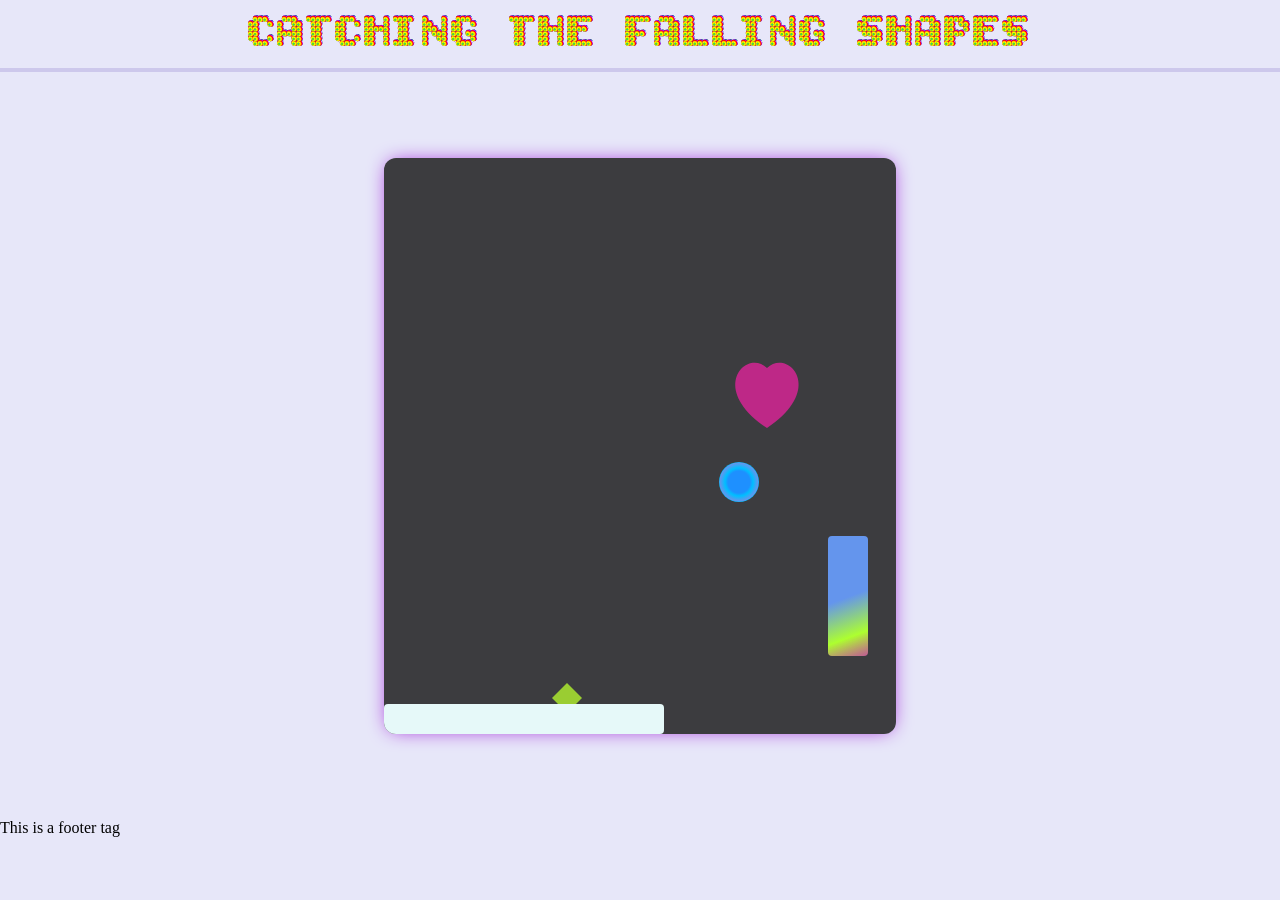
==== Basics/game/index.html @ 1fa09e76 "feat: Add nested elements to dialog" ====
<!-- add a comment to check auto git commit and now this time i check google ai auto commit  function and it is second time i am checking 1st time 2nd time 3rd time -->
<!doctype html>
<html lang="en">
  <head>
    <meta charset="UTF-8" />
    <meta name="viewport" content="width=device-width, initial-scale=1.0" />
    <link rel="icon" href="./assets//game-icon.png" type="image/png" />
    <title>|Catch the shapes with ai-git-auto-commit</title>
    <link rel="preconnect" href="https://fonts.googleapis.com" />
    <link rel="preconnect" href="https://fonts.gstatic.com" crossorigin />
    <link
      href="https://fonts.googleapis.com/css2?family=Bitcount+Ink:wght@100..900&display=swap"
      rel="stylesheet"
    />
    <link
      href="https://fonts.googleapis.com/css2?family=Press+Start+2P&display=swap"
      rel="stylesheet"
    />
    <link rel="stylesheet" href="style.css" />
  </head>
  <body contenteditable="false">
    <header>
      <h1 id="game-title">Catching The Falling Shapes</h1>
    </header>
    <main>
      <section class="game-ctn">
        <canvas class="gamepad"></canvas>
        <div class="control-btn" contenteditable="false">
          <button class="play-btn" id="left-btn"><</button>
          <button class="play-btn" id="right-btn" contenteditable="false">
            >
          </button>
        </div>
      </section>
    </main>
    <footer>This is  a footer tag</footer>
    <dialog>It is a dialog box
      <div>
        <i>
          <ul>
            <li>home</li>
          </ul>
        </i>
      </div>
    </dialog>
    <script type="text/javascript" src="./script.js"></script>
  </body>
</html>
---- Basics/game/style.css ----
*{
    margin: 0px;
    padding: 0px;
    box-sizing: border-box;
    user-select: none;         /* disable text selection */
    -webkit-user-select: none; /* Safari */
    -ms-user-select: none;     /* IE/Edge */
    -webkit-touch-callout: none; /* disable iOS long-press menu */
    outline: none; 
}
html{
    width: 100dvw;
    font-size: 16px;
}
:root{
    --game-name:normal 600 1.6rem/1 Bitcount Ink;
    --btns-font:2rem/1.5 "Press Start 2P" ;
}
body{
    width: 100%;
    overflow-x: hidden;
    background-color:#e7e7f9;
}
header{
    display: flex;
    flex-direction: row;
    flex-direction: column;
    justify-content: center;
    align-items: center;
    height:8vh;
    background-color:transparent;
    border-bottom: 2px solid #cdc8ec;
    margin-bottom: 3vh;
}
main{
    display: flex;
    flex-direction: column;
    justify-content: center;
    align-items: center;
}
#game-title{
    font:var(--game-name);
    text-align: center;
    text-transform: uppercase;
}
.game-ctn{
    width: 100%;
    height: 80vh;
    display: flex;
    flex-direction: column;
    align-items: center;
    justify-content: center;
}
.gamepad{
    width: 80%;
    height: 80%;
    display: block;
    border: none;
    border-radius: 12px;
    background-color: #0c0c0cc7;
    box-shadow: 0px 0px 20px -5px darkviolet;
    margin-bottom: 3vh;
}
.control-btn{
    width: 75%;
    height: 10%;
    display: flex;
    flex-direction: row;
    justify-content: space-between;
    overflow: hidden;
    
}
.play-btn{
    font: var(--btns-font);
    width: 60px;
    height: 60px;
    border-radius: 50% !important;
    border: none;
    background: linear-gradient(212deg ,#c5cddc 0%, #b5e7e7 30%,violet 100% );
    color:#213d71;
    display: flex;
    align-items: center;
    justify-content: center;
    text-align: center;
    user-select: none;         /* disable text selection */
    -webkit-user-select: none; /* Safari */
    -ms-user-select: none;     /* IE/Edge */
    -webkit-touch-callout: none; /* disable iOS long-press menu */
    outline: none; 
    
}
.tets{
    color:rgba(126, 252, 0, 0.756);
}
@media (min-width:1220px) {
    :root{
        --game-name:normal 600 3rem/1 Bitcount Ink;
    }
    header{
        border-bottom-width: 4px;
    }
    .game-ctn{
        width: 50% !important;
    }
    .control-btn{
        display: none;
    }
}
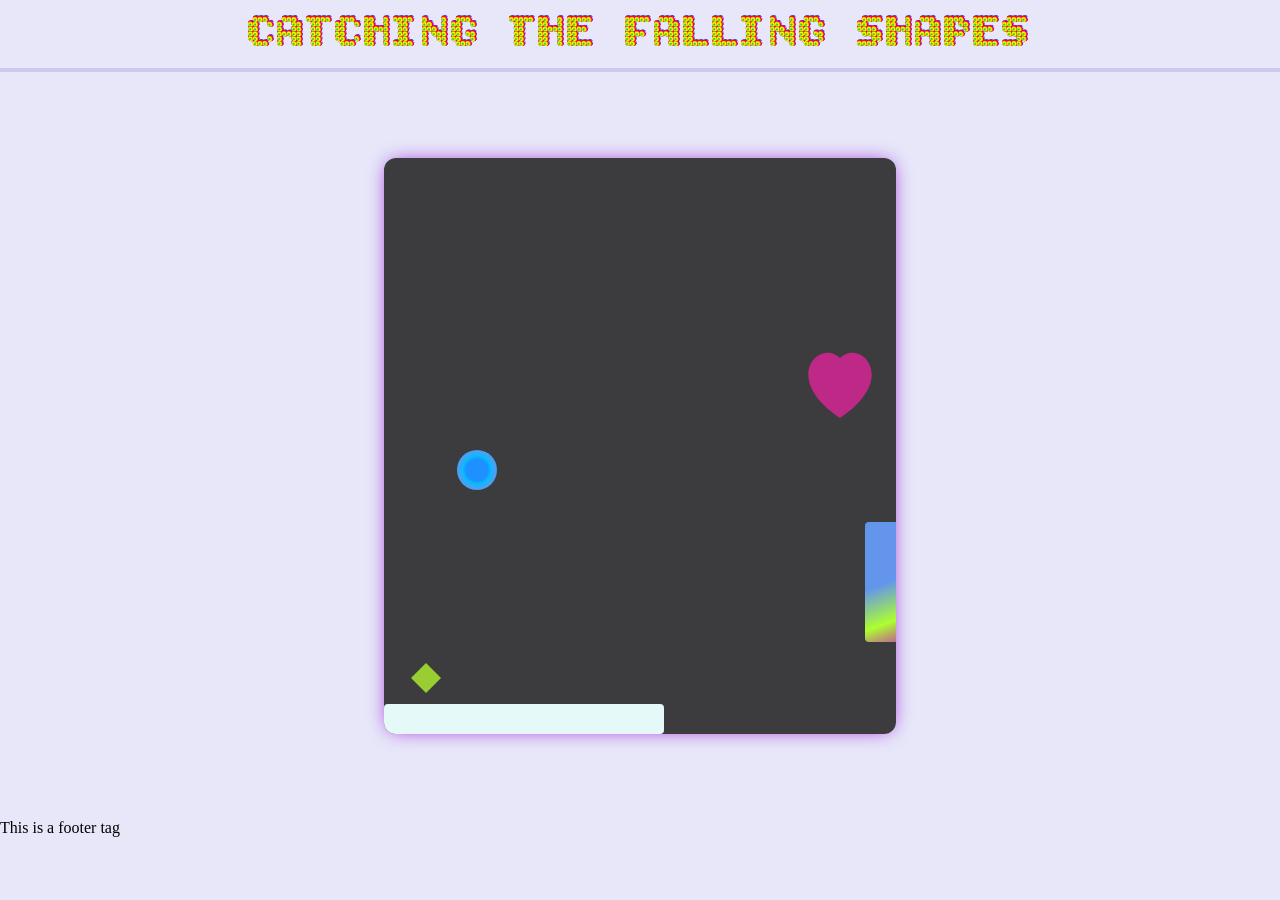
==== commit 1e45e706: "feat: Add h-hello-section to game index.html" ====
--- a/Basics/game/index.html
+++ b/Basics/game/index.html
@@ -42,6 +42,7 @@
           </ul>
         </i>
       </div>
+      <section class="hi-hello" name="h-hello-section" >i am a section</section>
     </dialog>
     <script type="text/javascript" src="./script.js"></script>
   </body>
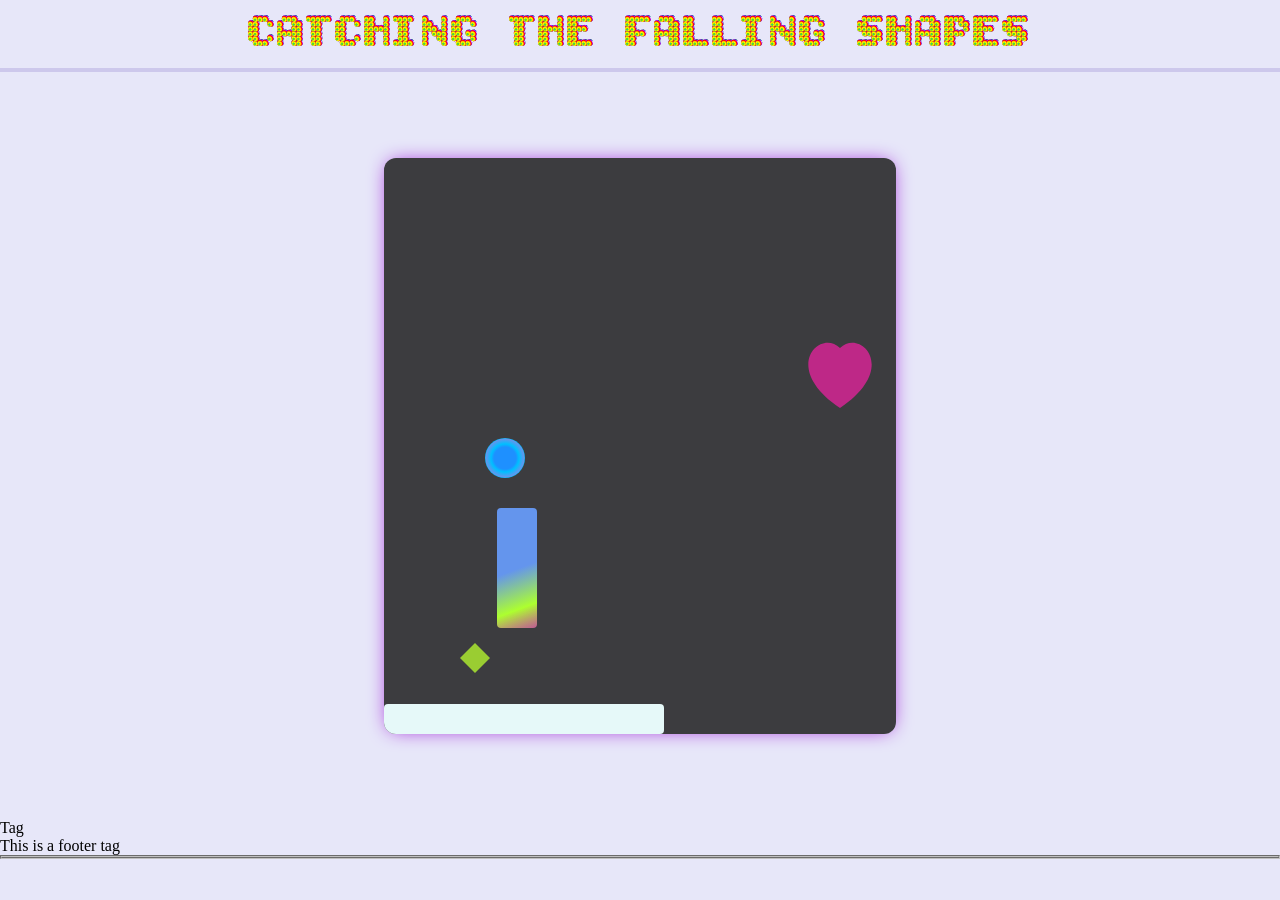
==== commit 6fd9547b: "feat: Add experimental elements to game index.html" ====
--- a/Basics/game/index.html
+++ b/Basics/game/index.html
@@ -33,6 +33,7 @@
         </div>
       </section>
     </main>
+    <div>Tag</div>
     <footer>This is  a footer tag</footer>
     <dialog>It is a dialog box
       <div>
@@ -45,5 +46,6 @@
       <section class="hi-hello" name="h-hello-section" >i am a section</section>
     </dialog>
     <script type="text/javascript" src="./script.js"></script>
+    <!-- check it work on not --> <fieldset></fieldset>
   </body>
 </html>
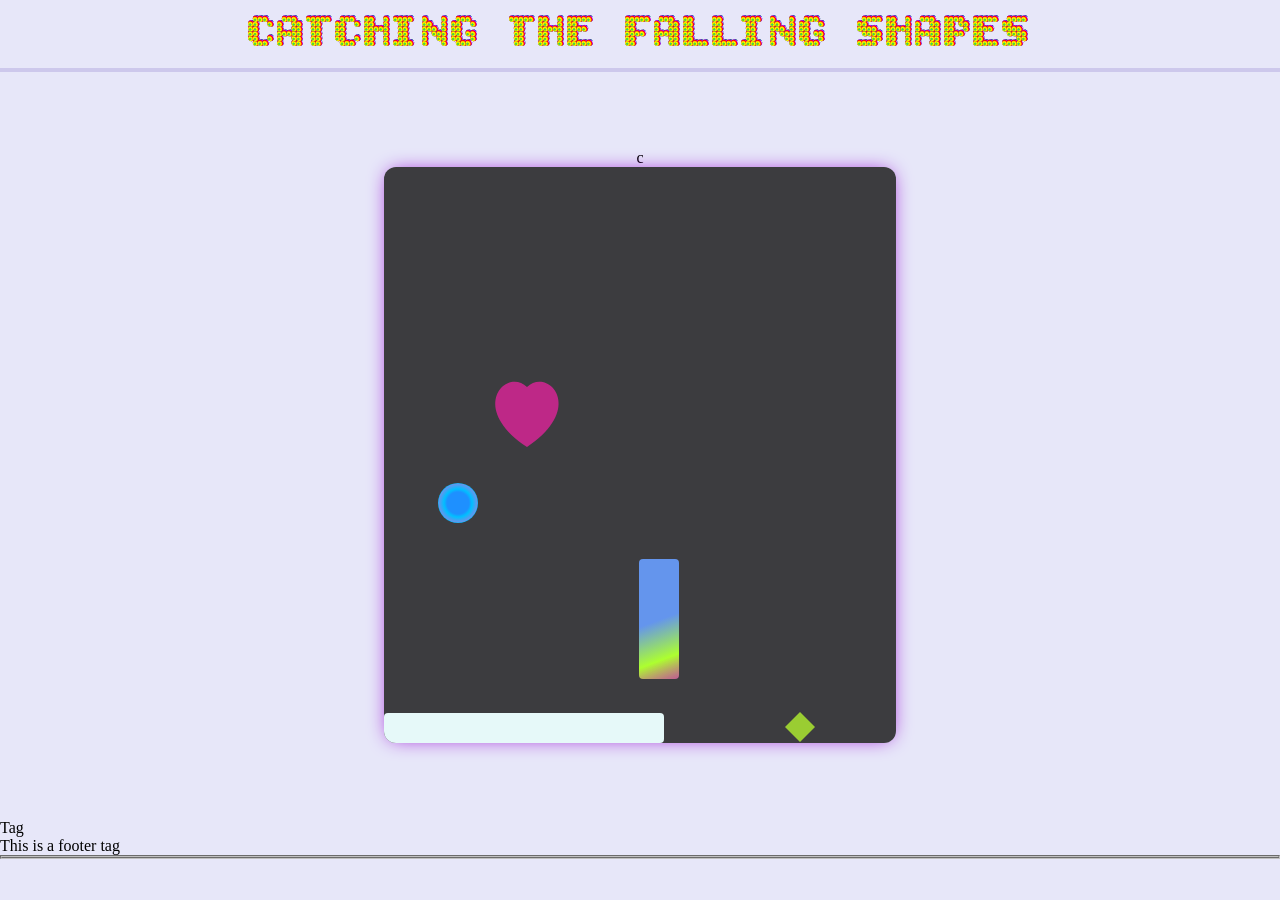
==== commit 30038680: "feat: Add HTML structure for game canvas" ====
--- a/Basics/game/index.html
+++ b/Basics/game/index.html
@@ -23,7 +23,7 @@
       <h1 id="game-title">Catching The Falling Shapes</h1>
     </header>
     <main>
-      <section class="game-ctn">
+      <section class="game-ctn">c
         <canvas class="gamepad"></canvas>
         <div class="control-btn" contenteditable="false">
           <button class="play-btn" id="left-btn"><</button>
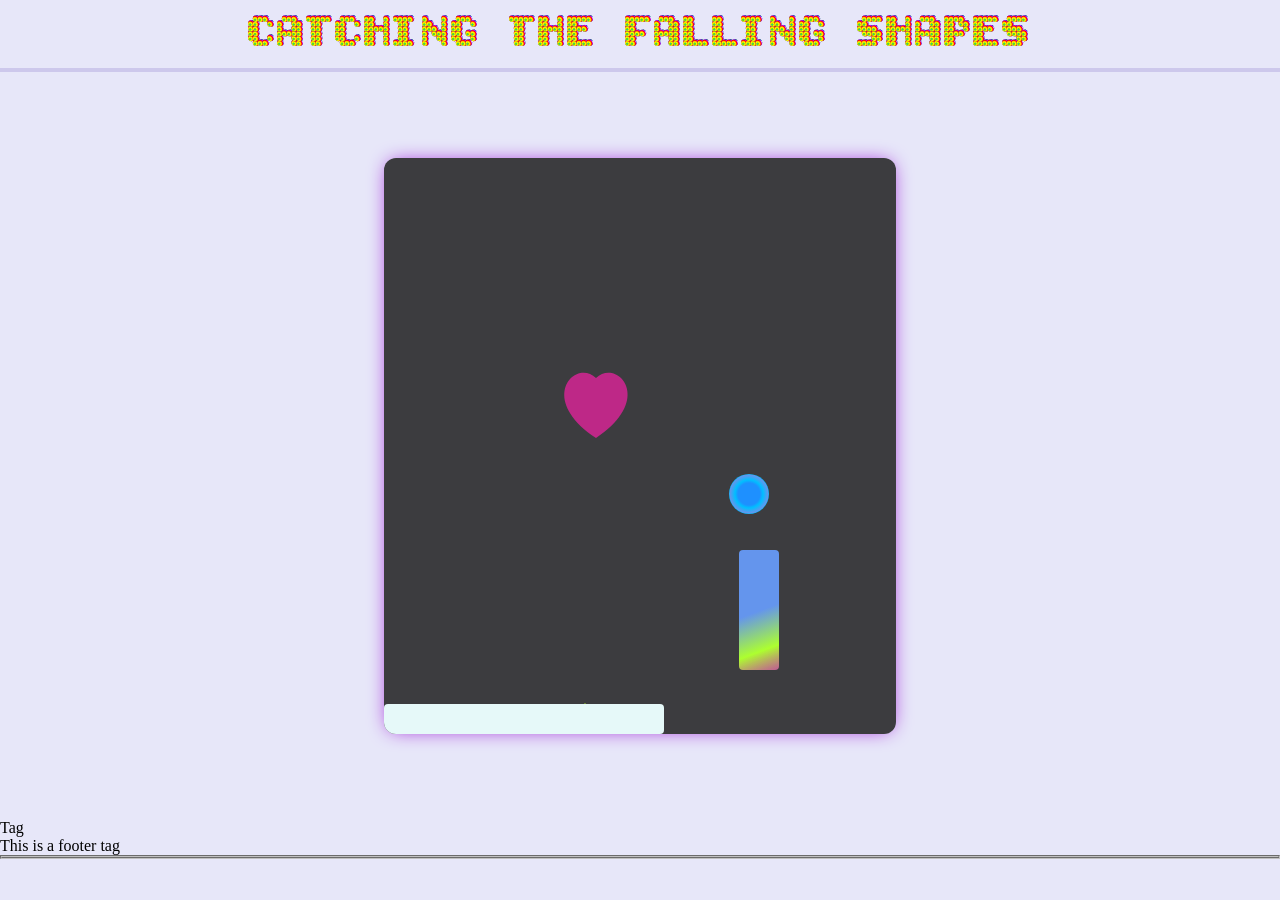
==== commit c718fef0: "fix: Remove spurious character from HTML" ====
--- a/Basics/game/index.html
+++ b/Basics/game/index.html
@@ -23,7 +23,7 @@
       <h1 id="game-title">Catching The Falling Shapes</h1>
     </header>
     <main>
-      <section class="game-ctn">c
+      <section class="game-ctn">
         <canvas class="gamepad"></canvas>
         <div class="control-btn" contenteditable="false">
           <button class="play-btn" id="left-btn"><</button>
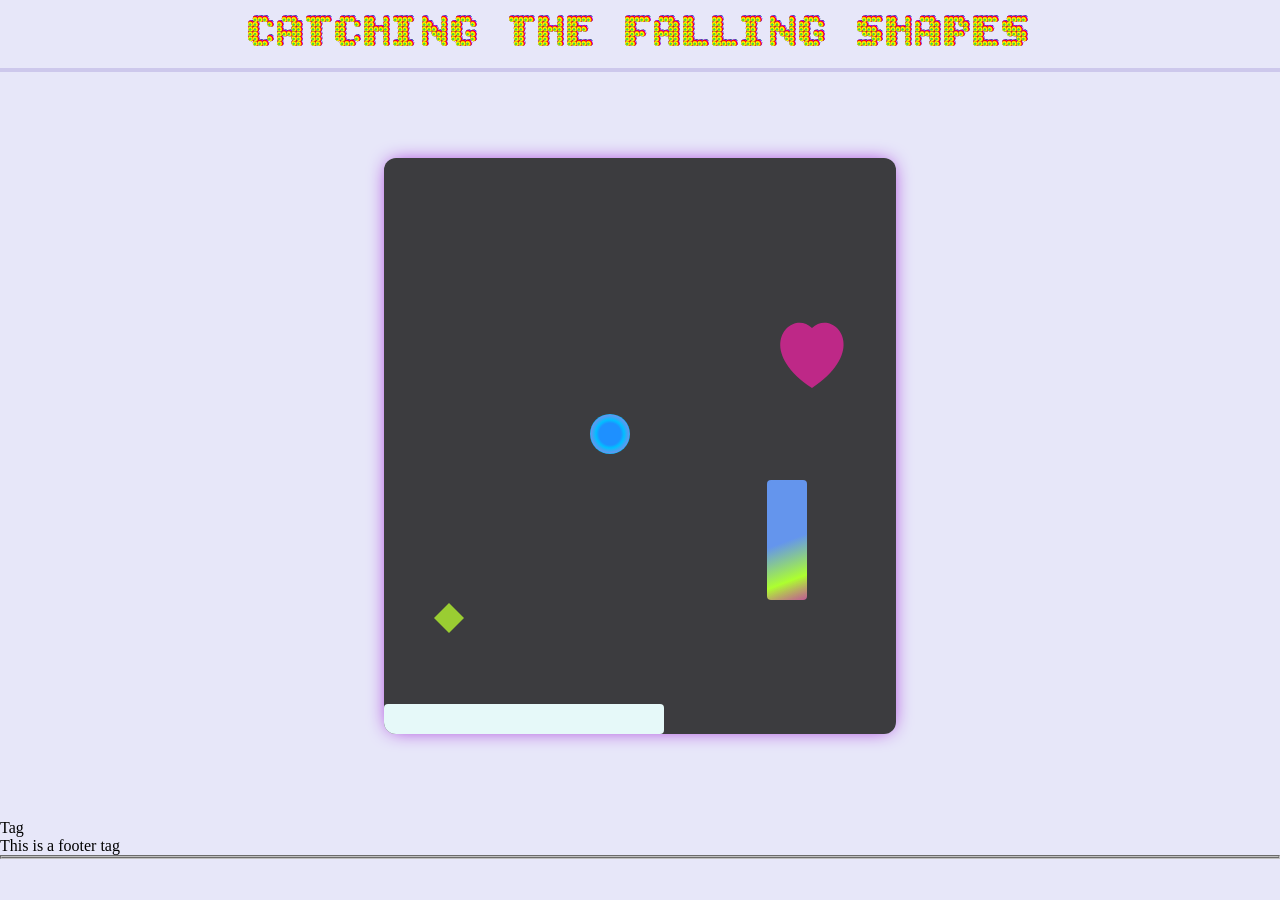
==== commit b903303a: "feat: Add <pre> tag to dialog" ====
--- a/Basics/game/index.html
+++ b/Basics/game/index.html
@@ -34,8 +34,9 @@
       </section>
     </main>
     <div>Tag</div>
-    <footer>This is  a footer tag</footer>
-    <dialog>It is a dialog box
+    <footer>This is a footer tag</footer>
+    <dialog>
+      It is a dialog box
       <div>
         <i>
           <ul>
@@ -43,9 +44,11 @@
           </ul>
         </i>
       </div>
-      <section class="hi-hello" name="h-hello-section" >i am a section</section>
+      <section class="hi-hello" name="h-hello-section">i am a section</section>
+      <pre>Like I have This extension.</pre>
     </dialog>
     <script type="text/javascript" src="./script.js"></script>
-    <!-- check it work on not --> <fieldset></fieldset>
+    <!-- check it work on not -->
+    <fieldset></fieldset>
   </body>
 </html>
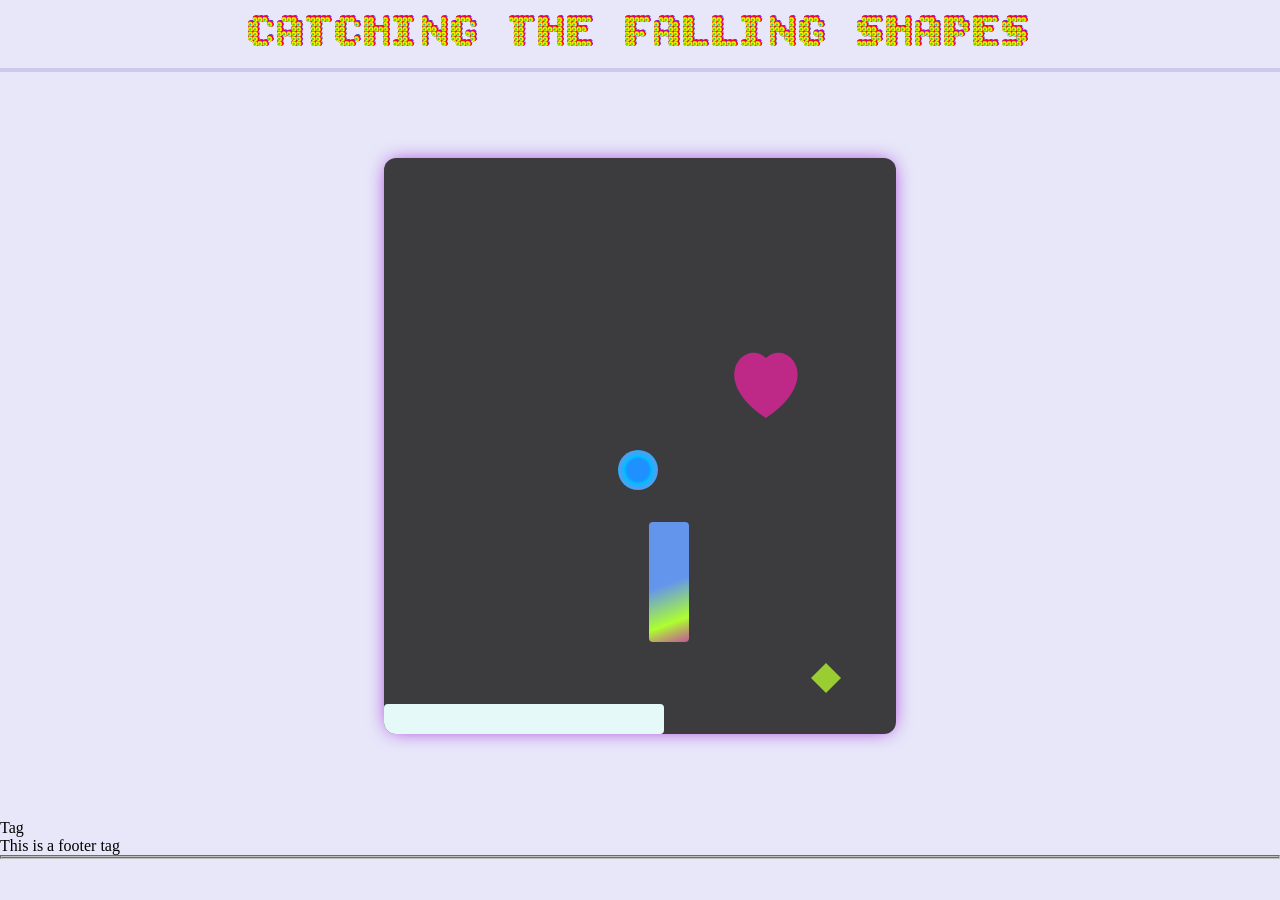
==== commit 81a53343: "feat: Add welcome paragraph to game page" ====
--- a/Basics/game/index.html
+++ b/Basics/game/index.html
@@ -46,6 +46,7 @@
       </div>
       <section class="hi-hello" name="h-hello-section">i am a section</section>
       <pre>Like I have This extension.</pre>
+      <p>Welcome to  analyze</p>
     </dialog>
     <script type="text/javascript" src="./script.js"></script>
     <!-- check it work on not -->
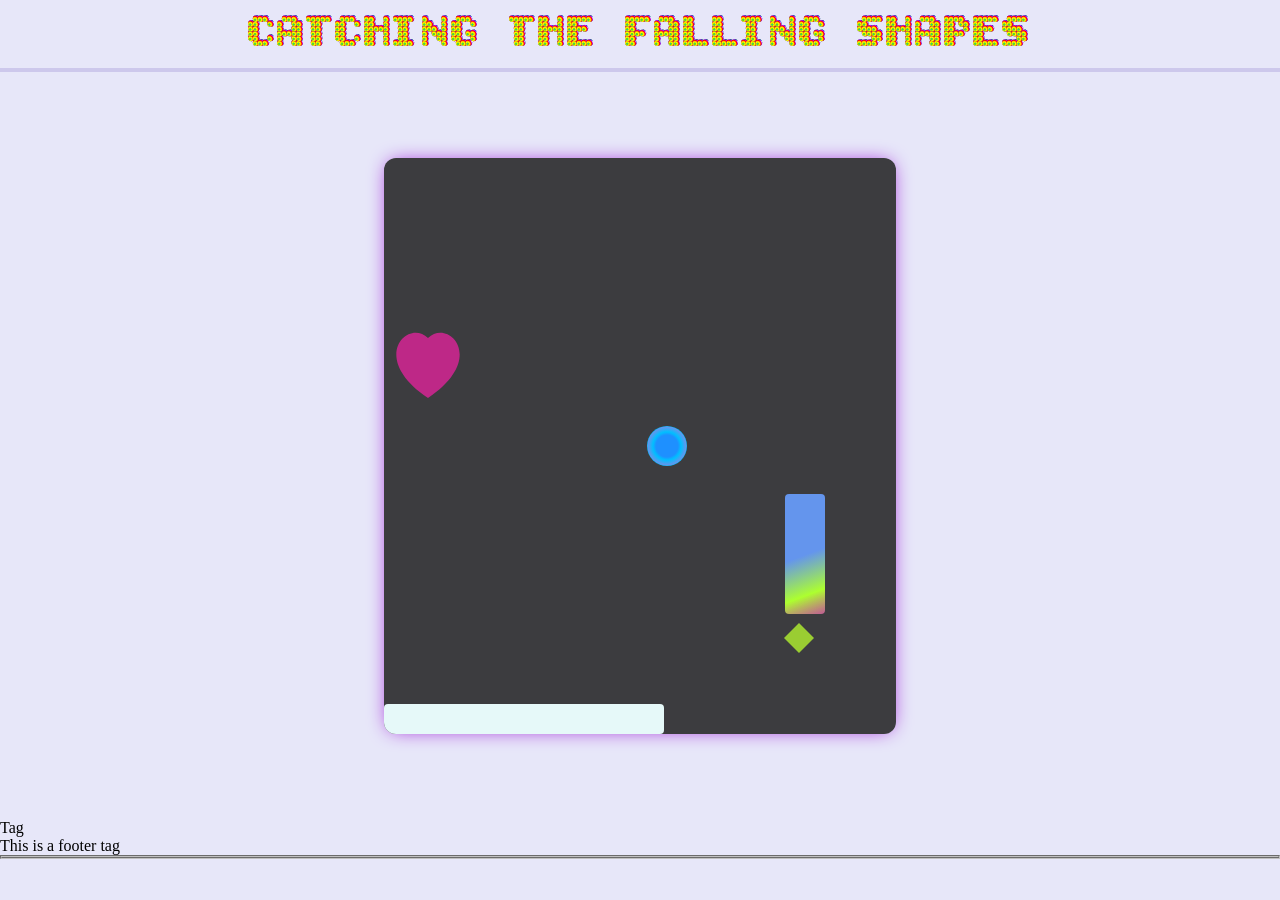
==== commit ffadb9b0: "feat: Add empty string element" ====
--- a/Basics/game/index.html
+++ b/Basics/game/index.html
@@ -47,6 +47,7 @@
       <section class="hi-hello" name="h-hello-section">i am a section</section>
       <pre>Like I have This extension.</pre>
       <p>Welcome to  analyze</p>
+      <pre>empty string</pre>
     </dialog>
     <script type="text/javascript" src="./script.js"></script>
     <!-- check it work on not -->
